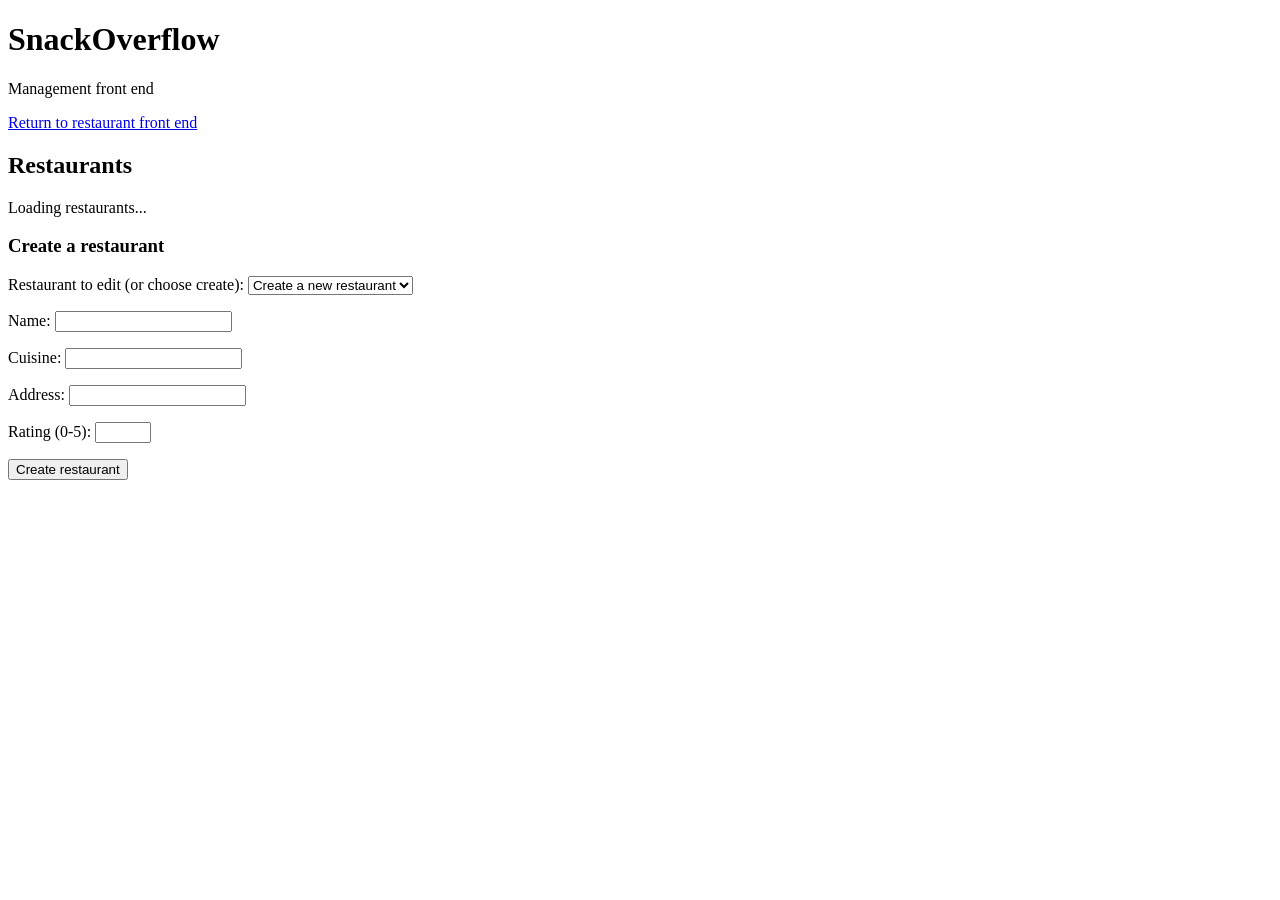
==== app/frontend/management.html @ a5f4d782 "Add restaurant management frontend Co-authored-by: Copilot <223556219+Copilot@users.noreply.github.c" ====
<!doctype html>
<html lang="en">
  <head>
    <meta charset="utf-8" />
    <meta name="viewport" content="width=device-width, initial-scale=1" />
    <title>SnackOverflow | Management</title>
    <script src="/management.js" defer></script>
  </head>
  <body>
    <header>
      <h1>SnackOverflow</h1>
      <p>Management front end</p>
      <p><a href="/">Return to restaurant front end</a></p>
    </header>

    <main>
      <section aria-labelledby="restaurant-management-heading">
        <h2 id="restaurant-management-heading">Restaurants</h2>
        <p id="restaurant-status" role="status" aria-live="polite">Loading restaurants...</p>
        <ul id="restaurant-list"></ul>

        <h3 id="restaurant-form-heading">Create a restaurant</h3>
        <form id="restaurant-form">
          <p>
            <label for="restaurant-select">Restaurant to edit (or choose create):</label>
            <select id="restaurant-select">
              <option value="">Create a new restaurant</option>
            </select>
          </p>
          <p>
            <label for="restaurant-name">Name:</label>
            <input id="restaurant-name" name="name" required />
          </p>
          <p>
            <label for="restaurant-cuisine">Cuisine:</label>
            <input id="restaurant-cuisine" name="cuisine" required />
          </p>
          <p>
            <label for="restaurant-address">Address:</label>
            <input id="restaurant-address" name="address" required />
          </p>
          <p>
            <label for="restaurant-rating">Rating (0-5):</label>
            <input id="restaurant-rating" name="rating" type="number" min="0" max="5" step="0.1" required />
          </p>
          <button id="restaurant-submit" type="submit">Create restaurant</button>
        </form>
      </section>

      <section id="menu-management" aria-labelledby="menu-management-heading" hidden>
        <h2 id="menu-management-heading">Menu for <span id="menu-restaurant-name"></span></h2>
        <p id="menu-status" role="status" aria-live="polite"></p>
        <ul id="menu-list"></ul>

        <h3 id="menu-form-heading">Add a menu item</h3>
        <form id="menu-form">
          <p>
            <label for="menu-item-name">Item name:</label>
            <input id="menu-item-name" name="name" required />
          </p>
          <p>
            <label for="menu-item-price">Price:</label>
            <input id="menu-item-price" name="price" type="number" min="0.01" step="0.01" required />
          </p>
          <button id="menu-submit" type="submit">Add menu item</button>
          <button id="menu-cancel-edit" type="button" hidden>Cancel edit</button>
        </form>
      </section>
    </main>
  </body>
</html>
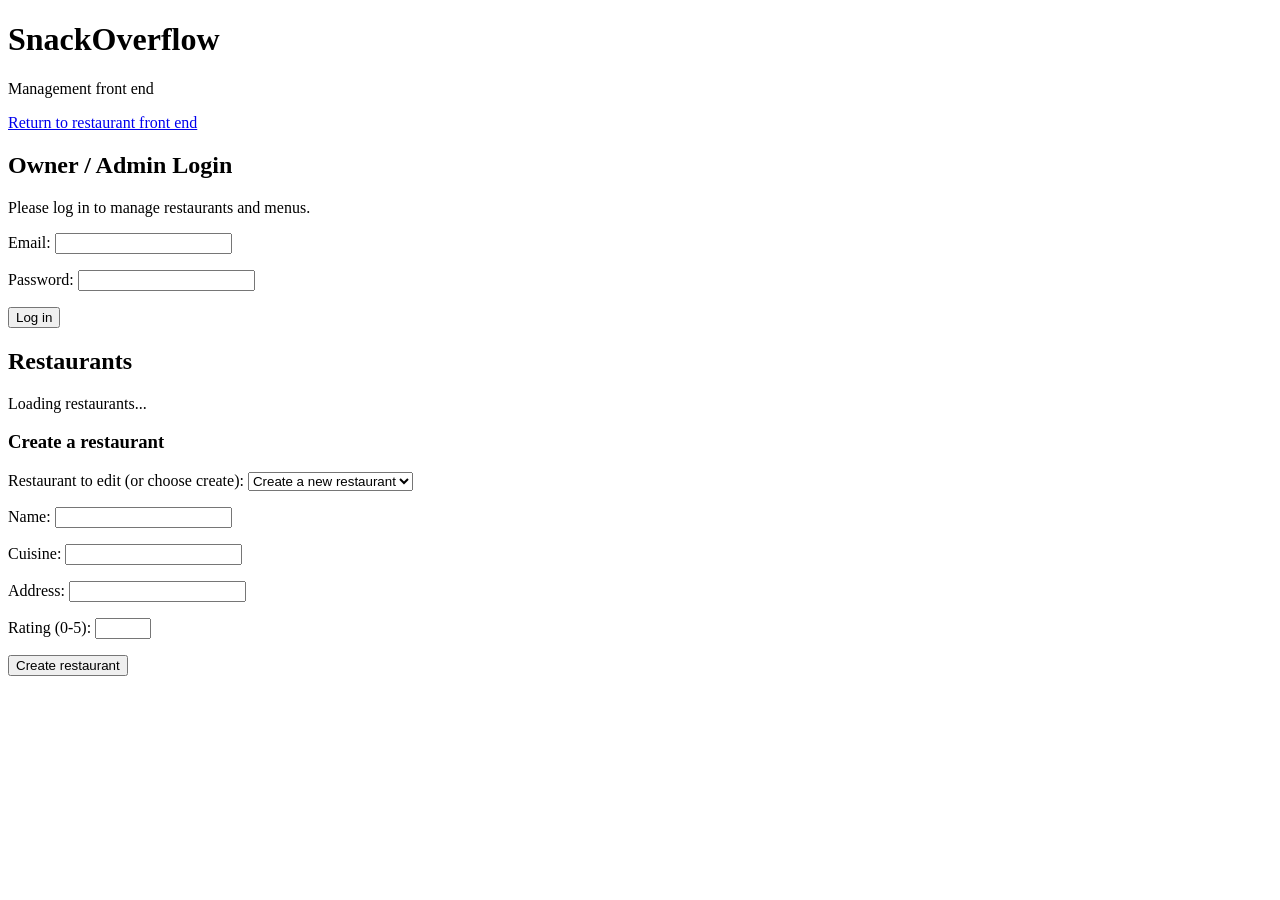
==== commit 8290dd69: "Complete customer authentication and restaurant ownership" ====
--- a/app/frontend/management.html
+++ b/app/frontend/management.html
@@ -14,56 +14,162 @@
     </header>
 
     <main>
+      <section aria-labelledby="login-heading">
+        <h2 id="login-heading">Owner / Admin Login</h2>
+
+        <p id="login-status" role="status" aria-live="polite">
+          Please log in to manage restaurants and menus.
+        </p>
+
+        <form id="management-login-form">
+          <p>
+            <label for="login-email">Email:</label>
+            <input
+              id="login-email"
+              name="email"
+              type="email"
+              required
+            />
+          </p>
+
+          <p>
+            <label for="login-password">Password:</label>
+            <input
+              id="login-password"
+              name="password"
+              type="password"
+              required
+            />
+          </p>
+
+          <button type="submit">Log in</button>
+
+          <button id="management-logout" type="button" hidden>
+            Log out
+          </button>
+        </form>
+      </section>
+
       <section aria-labelledby="restaurant-management-heading">
         <h2 id="restaurant-management-heading">Restaurants</h2>
-        <p id="restaurant-status" role="status" aria-live="polite">Loading restaurants...</p>
+
+        <p id="restaurant-status" role="status" aria-live="polite">
+          Loading restaurants...
+        </p>
+
         <ul id="restaurant-list"></ul>
 
         <h3 id="restaurant-form-heading">Create a restaurant</h3>
+
         <form id="restaurant-form">
           <p>
-            <label for="restaurant-select">Restaurant to edit (or choose create):</label>
+            <label for="restaurant-select">
+              Restaurant to edit (or choose create):
+            </label>
+
             <select id="restaurant-select">
               <option value="">Create a new restaurant</option>
             </select>
           </p>
+
           <p>
             <label for="restaurant-name">Name:</label>
             <input id="restaurant-name" name="name" required />
           </p>
+
           <p>
             <label for="restaurant-cuisine">Cuisine:</label>
             <input id="restaurant-cuisine" name="cuisine" required />
           </p>
+
           <p>
             <label for="restaurant-address">Address:</label>
             <input id="restaurant-address" name="address" required />
           </p>
+
           <p>
             <label for="restaurant-rating">Rating (0-5):</label>
-            <input id="restaurant-rating" name="rating" type="number" min="0" max="5" step="0.1" required />
+            <input
+              id="restaurant-rating"
+              name="rating"
+              type="number"
+              min="0"
+              max="5"
+              step="0.1"
+              required
+            />
           </p>
-          <button id="restaurant-submit" type="submit">Create restaurant</button>
+
+          <button id="restaurant-submit" type="submit">
+            Create restaurant
+          </button>
         </form>
       </section>
 
-      <section id="menu-management" aria-labelledby="menu-management-heading" hidden>
-        <h2 id="menu-management-heading">Menu for <span id="menu-restaurant-name"></span></h2>
+      <section
+        id="menu-management"
+        aria-labelledby="menu-management-heading"
+        hidden
+      >
+        <h2 id="menu-management-heading">
+          Menu for <span id="menu-restaurant-name"></span>
+        </h2>
+
         <p id="menu-status" role="status" aria-live="polite"></p>
+
         <ul id="menu-list"></ul>
 
         <h3 id="menu-form-heading">Add a menu item</h3>
+
         <form id="menu-form">
           <p>
             <label for="menu-item-name">Item name:</label>
             <input id="menu-item-name" name="name" required />
           </p>
+
           <p>
             <label for="menu-item-price">Price:</label>
-            <input id="menu-item-price" name="price" type="number" min="0.01" step="0.01" required />
+            <input
+              id="menu-item-price"
+              name="price"
+              type="number"
+              min="0.01"
+              step="0.01"
+              required
+            />
           </p>
-          <button id="menu-submit" type="submit">Add menu item</button>
-          <button id="menu-cancel-edit" type="button" hidden>Cancel edit</button>
+
+          <p>
+            <label for="menu-item-available">
+              <input
+                id="menu-item-available"
+                name="available"
+                type="checkbox"
+                checked
+              />
+              Available to order
+            </label>
+          </p>
+
+          <p>
+            <label for="menu-item-active">
+              <input
+                id="menu-item-active"
+                name="active"
+                type="checkbox"
+                checked
+              />
+              Active menu item
+            </label>
+          </p>
+
+          <button id="menu-submit" type="submit">
+            Add menu item
+          </button>
+
+          <button id="menu-cancel-edit" type="button" hidden>
+            Cancel edit
+          </button>
         </form>
       </section>
     </main>
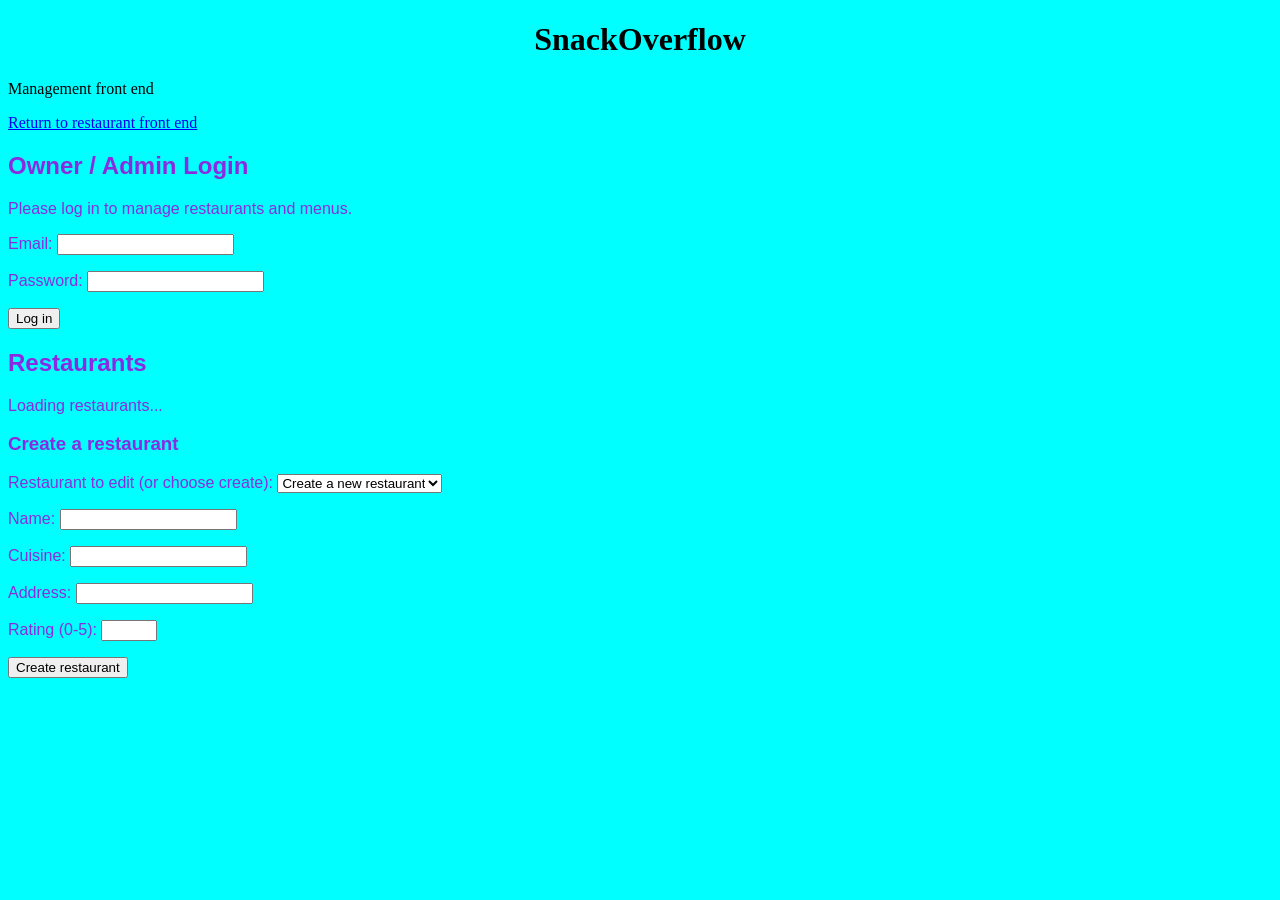
==== commit c69651de: "new css plus some other stuff" ====
--- a/app/frontend/management.html
+++ b/app/frontend/management.html
@@ -5,6 +5,7 @@
     <meta name="viewport" content="width=device-width, initial-scale=1" />
     <title>SnackOverflow | Management</title>
     <script src="/management.js" defer></script>
+    <link rel="stylesheet" href="index.css">
   </head>
   <body>
     <header>
--- a/app/frontend/index.css
+++ b/app/frontend/index.css
@@ -0,0 +1,17 @@
+body {
+    background-color:  cyan;
+}
+main {
+    font-family: 'Gill Sans', 'Gill Sans MT', Calibri, 'Trebuchet MS', sans-serif;
+    color: blueviolet;
+}
+h1{
+    display: flex;
+  justify-content: center;
+  align-items: center;
+}
+#bear{
+    display: flex;
+  justify-content: flex-end;
+  align-items:end;
+}
